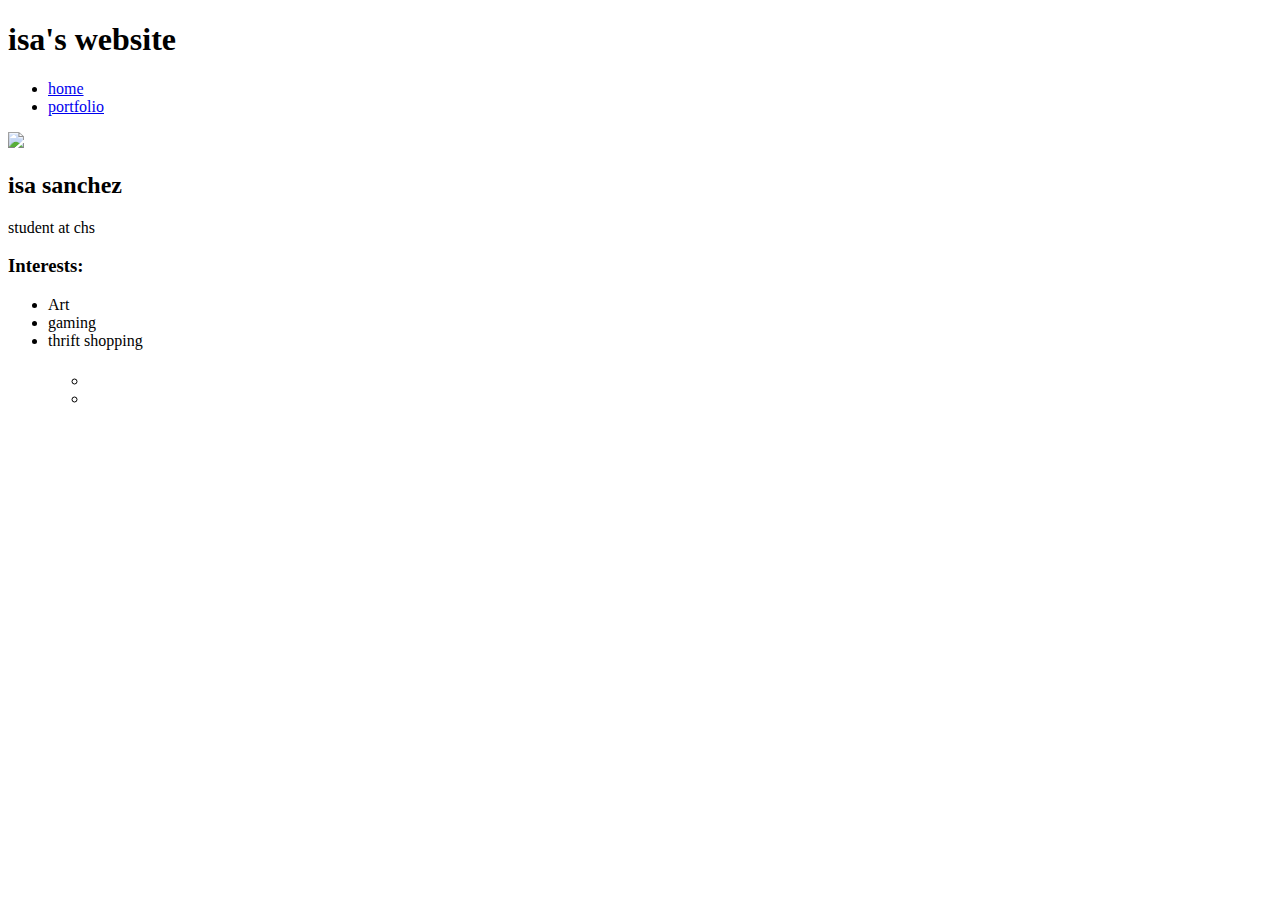
==== index.html @ 6c8899a9 "add portfolio.html file" ====
<!DOCTYPE HTML>
<html>
    <head>
          <title>isa's website</title>
             <meta name="viewport" content
               <link rel="stylesheet" href="style.css">
                </head>    
                <body> 
            <!---All content goes here-->
            <div>
             <nav>
               <h1>isa's website</h1>
               <ul>
                 <li class="nav-li">
                   <a href="index.html"> home </a>
                      </li>
                       <li class="nav-li">
                         <a href="portfilo.html"> portfolio</a>
                           </li>
                          </ul>
                        </nav>

                           <main>
                             <!---sidebar section-->
                         <div class="sidebar">
                           <img="sidebar-img" src="https://encrypted-tbn0.gstatic.com/images?q=tbn:ANd9GcRgLKwiB7_PvUfMW5KmrxLJOLJNK446mAXL9ayor8HE6vEYow42Fss_nk1a837EmV2Xaf8:https://i.pinimg.com/originals/71/56/6e/71566e63a2df6b529420290444636234.jpg&usqp=CAU"
                          <!-- Image Div-->
                         <img src="https://encrypted-tbn0.gstatic.com/images?q=tbn:ANd9GcRgLKwiB7_PvUfMW5KmrxLJOLJNK446mAXL9ayor8HE6vEYow42Fss_nk1a837EmV2Xaf8:https://i.pinimg.com/originals/71/56/6e/71566e63a2df6b529420290444636234.jpg&usqp=CAU"
                           <section> </section>
                              <h2>isa sanchez</h2>                           
                              <p>student at chs</p>
                                <div>
                                <h3>Interests:</h3>
                                 <ul>
                                 <li>Art</li>
                                 <li>gaming</li>
                                  <li>thrift shopping</li>
                                <nav>
                                 <h1></h1>
                                 <ul>
                                   <li>
                                     <a href="index.html" home </a>
                                       </li>
                                         <li class="nav-li">
                                           <a href="portfolio.html" portfolio </a>
                                            </li>
                                          </ul>
                                        </nav>
                                   </div>
                              </div>
                          </main>
                       </div>
                  </body> 
               </html>
---- style.css ----
body {
    background: rgba(128, 40, 176, 0.856);
    color: rgb(181, 110, 217);
    padding: 10px;
    font-family: arial;
}
#all-contents {
  max-width: 800px;
    margin: auto;
}

/* navigation menu */
nav {
    background: rgb(221, 16, 231);
   margin: 0 auto;
    display: flex;
    padding: 10px;
}
h1 {
    display: flex;
    align-items: center;
    color: rgb(243, 225, 61);
    flex: 1;
    margin: 0;
}
#nav-ul {
    list-style-image: none;
}
.nav-li {
    display: inline-block;
    padding: 0 10px;
}
a {
    text-decoration: none;
    color: #cebd22;
}

/* main container area beneath menu */
main {
    background: rgb(129, 70, 156);
    display: flex;
}
.sidebar {
    margin-right: 25px;
    padding: 10px;
}
.sidebar-img {
    width: 200px;
}
.content {
    flex: 1;
    padding: 15px;
}

/* portfolio styles */
#interests {
    border: 4px rgb(201, 37, 192) ridge;
    padding: 8px;
}
h2, h3 {
    margin: 0px;
}
/* portfolio styles */
.content h1 {
    color: rgb(238, 226, 61);
}

#portfolio {
    list-style-type: none;
    padding-left: 0;
}

#portfolio li {
    background: #fff;
    padding: 10px;
    border-radius: 10px;
    margin-bottom: 10px;
}

#portfolio li:hover {
    background: #eee;
}

#portfolio a {
    text-decoration: none;
    color: #df45d2;
}
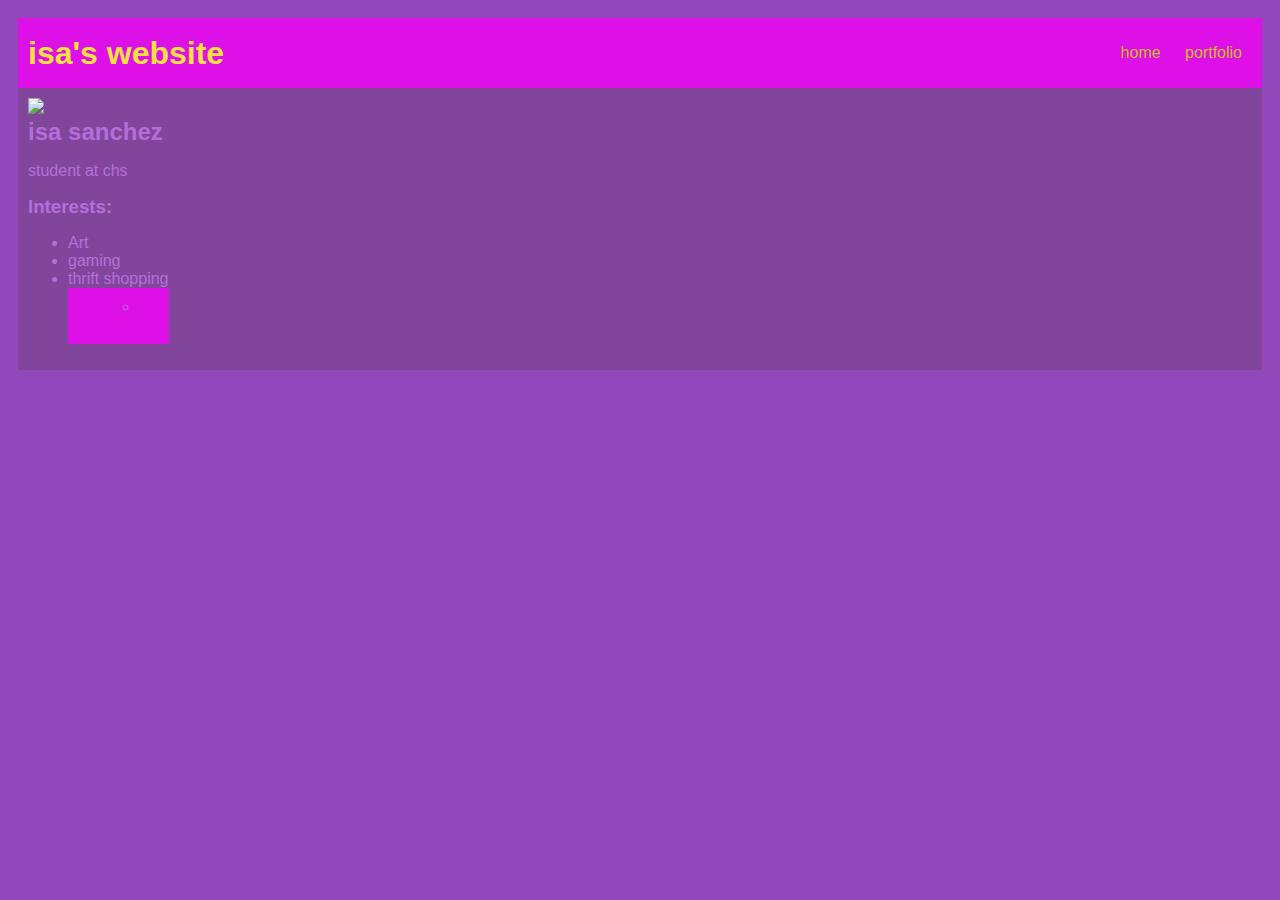
==== commit 26a21513: "isa website" ====
--- a/index.html
+++ b/index.html
@@ -2,7 +2,7 @@
 <html>
     <head>
           <title>isa's website</title>
-             <meta name="viewport" content
+             <meta name="viewport" content>
                <link rel="stylesheet" href="style.css">
                 </head>    
                 <body> 
@@ -15,7 +15,7 @@
                    <a href="index.html"> home </a>
                       </li>
                        <li class="nav-li">
-                         <a href="portfilo.html"> portfolio</a>
+                         <a href="portfolio.html"> portfolio</a>
                            </li>
                           </ul>
                         </nav>
